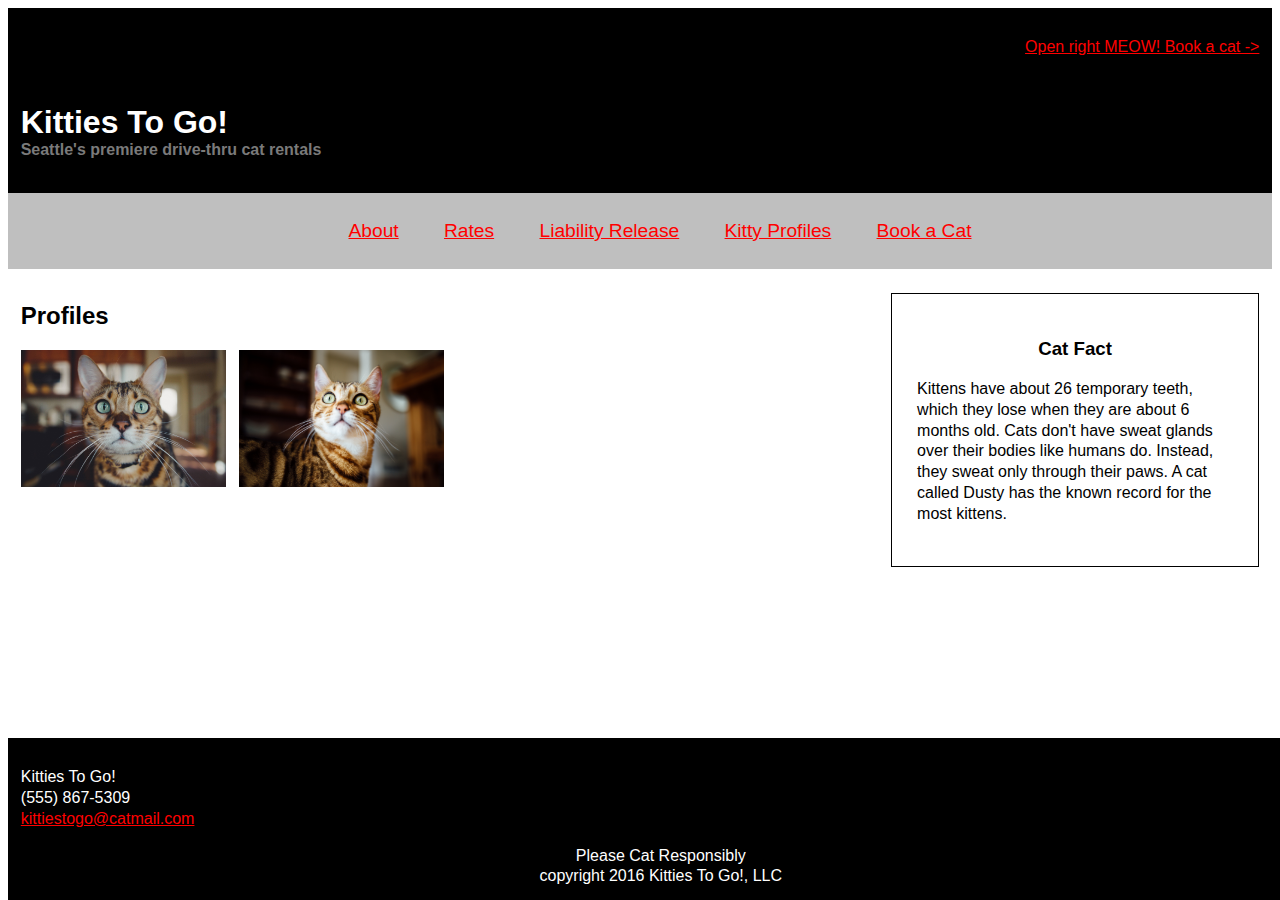
==== profiles.html @ 1da8f795 "additional pages" ====
<!DOCTYPE html>
<html lang="en">
<head>
	<title></title>
	<link rel="stylesheet" type="text/css" href="styles/main.css">
	<link rel="stylesheet" type="text/css" href="https://necolas.github.io/normalize.css/8.0.0/normalize.css">


</head>
<body>
	<header id="header">
		<p class="booknow"><a href="">Open right MEOW! Book a cat -></a></p>
		<h1>Kitties To Go!</h1>
		<h4>Seattle's premiere drive-thru cat rentals</h3>
	</header>

	<nav class="navbar">
		<li>
			<ul><a href="index.html">About</a></ul>
			<ul><a href="rates.html">Rates</a></ul>
			<ul><a href="#">Liability Release</a></ul>
			<ul><a href="profiles.html">Kitty Profiles</a></ul>
			<ul><a href="#">Book a Cat</a></ul>
		</li>
	</nav>

	<aside class="featured">
		<h3>Cat Fact</h3>
		<p>Kittens have about 26 temporary teeth, which they lose when they are about 6 months old. Cats don't have sweat glands over their bodies like humans do. Instead, they sweat only through their paws. A cat called Dusty has the known record for the most kittens.</p>
	</aside>

	<article class="article-content">
		<h2>Profiles</h2>
			<section class="cats">
				<img src="images/caleb-woods-248879-unsplash.jpg">

				<img src="images/paul-280209-unsplash.jpg">
			</section>
		</article>
	</article>
	
	<footer id="footer">
		<p>Kitties To Go!<br>
		(555) 867-5309<br>
		<a href="index.html">kittiestogo@catmail.com</a></p>
		
		<p class="copyright">Please Cat Responsibly<br>
		copyright 2016 Kitties To Go!, LLC</p>
	</footer>

</body>
</html>
---- styles/main.css ----
body {
	font-family: Arial;
}

a {
	color: red
}

p {
	line-height: 1.3;
}

/*NAVIGATION*/

.navbar {
	text-align: center;
	background: #7a7a7a7a;
	font-size: 1.2em;
}

.navbar ul {
    display: inline-flex;
}

.navbar li {
    padding: 8px;
    list-style-type: none;
}

/*HEADER*/

#header {
	color: white;
	background-color: black;
	padding: 1%
}

#header h1 {
	padding-top: 5%;
	margin-bottom: 0px;
}

#header h4 {
	margin-top: 0px;
	color: #7a7a7a;
}

/*ARTICLE*/

.article-content {
	float: left;
	width: 65%;
	padding: 1%;
}

.cats img {
	width: 25%;
	height: auto;
	padding-right: 1%

}

/*ASIDE*/

.featured {
	float: right;
	border: 1px solid black;
	text-align: center;
	padding: 2%;
	margin: 1%;
	margin-top: 1.5em;
	width: 25%;
	margin-bottom: 10%;
}

.featured h4 {
	margin-top: 1%;
	margin-bottom: 1%;
	font-size: 1.3em;
}

.featured p {
	text-align: left;
}

.featured img {
	width: 100%;
}

/*FOOTER*/

#footer {
    padding: 1%;
    vertical-align: middle;
    line-height: normal;
    margin: 0;
    position: fixed;
    bottom: 0px;
    width: 100%;
    background: black;
}

#footer p {
/*	padding:1%;
*/	color: white;
}

/*MISC*/

.booknow {
	float: right;
}

.copyright {
	text-align: center;
	margin-bottom: 0px; 
}
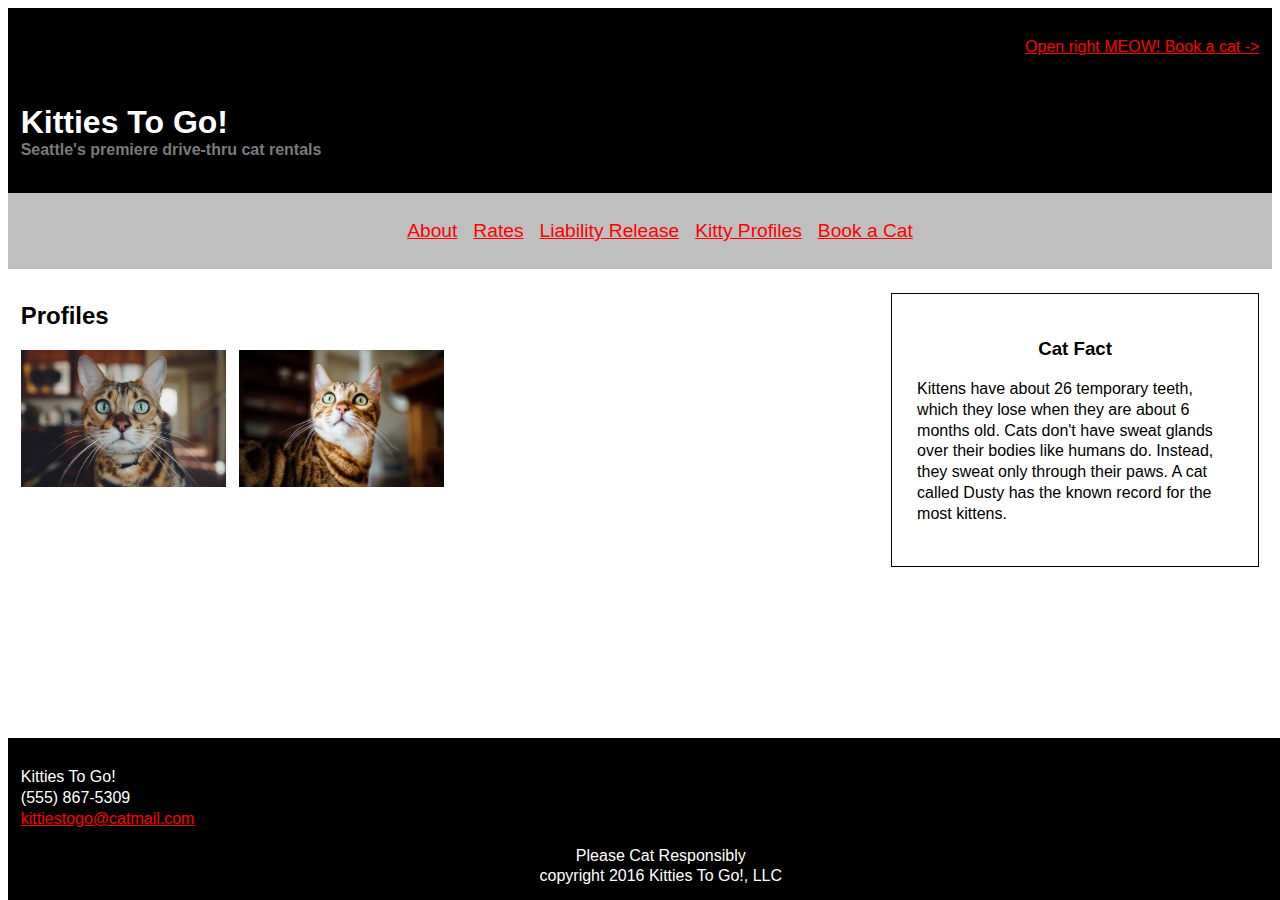
==== commit 4031807b: "validated & resolved errors" ====
--- a/profiles.html
+++ b/profiles.html
@@ -1,7 +1,7 @@
 <!DOCTYPE html>
 <html lang="en">
 <head>
-	<title></title>
+	<title>Kitties To Go!</title>
 	<link rel="stylesheet" type="text/css" href="styles/main.css">
 	<link rel="stylesheet" type="text/css" href="https://necolas.github.io/normalize.css/8.0.0/normalize.css">
 
@@ -11,17 +11,17 @@
 	<header id="header">
 		<p class="booknow"><a href="">Open right MEOW! Book a cat -></a></p>
 		<h1>Kitties To Go!</h1>
-		<h4>Seattle's premiere drive-thru cat rentals</h3>
+		<h4>Seattle's premiere drive-thru cat rentals</h4>
 	</header>
 
 	<nav class="navbar">
-		<li>
-			<ul><a href="index.html">About</a></ul>
-			<ul><a href="rates.html">Rates</a></ul>
-			<ul><a href="#">Liability Release</a></ul>
-			<ul><a href="profiles.html">Kitty Profiles</a></ul>
-			<ul><a href="#">Book a Cat</a></ul>
-		</li>
+		<ul>
+			<li><a href="#">About</a></li>
+			<li><a href="/rates.html">Rates</a></li>
+			<li><a href="#">Liability Release</a></li>
+			<li><a href="/profiles.html">Kitty Profiles</a></li>
+			<li><a href="#">Book a Cat</a></li>
+		</ul>
 	</nav>
 
 	<aside class="featured">
@@ -32,11 +32,10 @@
 	<article class="article-content">
 		<h2>Profiles</h2>
 			<section class="cats">
-				<img src="images/caleb-woods-248879-unsplash.jpg">
+				<img src="images/caleb-woods-248879-unsplash.jpg" alt="biscuits the cat">
 
-				<img src="images/paul-280209-unsplash.jpg">
+				<img src="images/paul-280209-unsplash.jpg" alt="odin the cat">
 			</section>
-		</article>
 	</article>
 	
 	<footer id="footer">
